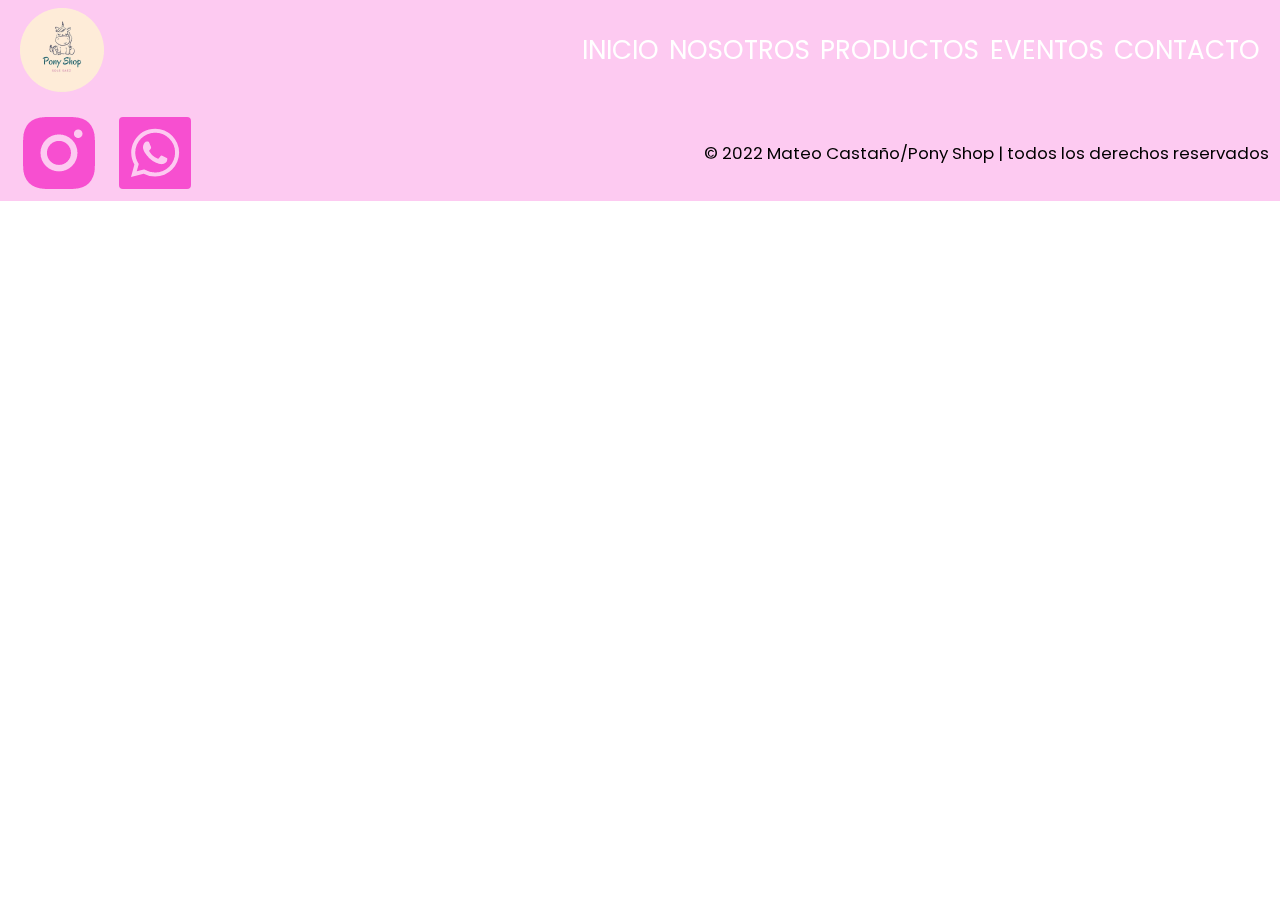
==== pages/contacto.html @ 86e08580 "diseño pagina nosotros y agrego nav y footer a todas las paginas, me encuentro muy atrasado" ====
<!DOCTYPE html>
<html lang="es">

<head>
    <meta charset="UTF-8">
    <meta http-equiv="X-UA-Compatible" content="IE=edge">
    <meta name="viewport" content="width=device-width, initial-scale=1.0">
    <link rel="stylesheet" href="../css/index.css">
    <link rel="shortcut icon" href="../images/logo header.png" type="image/x-icon">
    <title>Contacto</title>
</head>

<body class="bg__color__animation">
    <header>
        <nav class="navbar container">
            <div class="logo__header">
                <img src="../images/logo header.png" alt="">
            </div>
            <ul class="menu">
                <li class="menu__item">
                    <a class="menu__link" href="../index.html">INICIO</a>
                </li>
                <li class="menu__item">
                    <a class="menu__link" href="nosotros.html">NOSOTROS</a>
                </li>
                <li class="menu__item">
                    <a class="menu__link" href="./productos.html">PRODUCTOS</a>
                </li>
                <li class="menu__item">
                    <a class="menu__link" href="./eventos.html">EVENTOS</a>
                </li>
                <li class="menu__item">
                    <a class="menu__link" href="./contacto.html">CONTACTO</a>
                </li>
            </ul>
        </nav>
    </header>

    <main class="nos_parrafo container">
      
    </main>
    <footer>
        <section class="foot container">
            <article class="foot__social">
                <a href="https://www.instagram.com/pony.shop22/" target="_blank">
                    <img src="../images/instagram-alt-logo-96 2.png" alt="">
                </a>
                <a href="">
                    <img src="../images/whatsapp-square-logo-96 (2) 2.png" alt="">
                </a>
            </article>
            <article class="foot__cpy">
                <p>© 2022 Mateo Castaño/Pony Shop | todos los derechos reservados</p>
            </article>
        </section>
    </footer>
</body>

</html>
---- css/index.css ----
/* Imports */
@import url('https://fonts.googleapis.com/css2?family=Poppins:wght@300;500;600&display=swap');
@import url('https://fonts.googleapis.com/css2?family=Anton&display=swap');


/* Variables */

:root {

    /* Paleta */

    --color1: #FDCAE1;
    --color2: #84B6F4;
    --color3: #BC98F3;
    --color4: #f74fd0;

    /* Font sizes */

    --txt-xxl: 48em;
    --txt-xl: 3.6em;
    --txt-lg: 3.2em;
    --txt-md: 2em;
    --txt-sm: 1..6em;

    /* Spacings */

    --sp-xxl: 12rem;
    --sp-xl: 8rem;
    --sp-lg: 5rem;
    --sp-md: 3.2rem;
    --sp-sm: 1.6rem;
    --sp-xs: 0.8rem;
}

/* Normalize */

* {
    margin: 0%;
    padding: 0%;
    box-sizing: border-box;
}

html {
    font-size: 65.5%;
}

body {
    font-family: 'Poppins', sans-serif;
    width: 100%;
}

body {
    animation: changebg 5s infinite alternate linear;
}

@keyframes changebg {
    0% {
        background: #84B6F4;
    }

    25% {
        background: #BC98F3;
    }

    50% {
        background: #FDCAE1;
    }

    75% {
        background: #FDCAE1;
    }

    100% {
        background: #84B6F4;
    }
}
p{
    font-size: var(--sp-sm);
    text-align: justify;
}

.container {
    max-width: 120rem;
    margin: 0 auto;
}

ul {
    list-style-type: none;
}

a {
    text-decoration: none;
    color: white;
    display: flex;
    align-items: center
}

a:hover {
    color: #FF0000;
}

a:visited {
    color: none;
}

a:link {
    color: none;
}

/* Header/Navar*/

header {
    background-color: rgba(247, 79, 208, 0.3);
    -webkit-backdrop-filter: blur(1rem);
    backdrop-filter: blur(1rem);
    width: 100%;
    height: 10rem;
    font-size: 2.5em;
}

.navbar {
    display: flex;
    justify-content: space-between;
    align-items: center;
    padding: var(--sp-xs);
}

.navbar .logo__header {
    height: 84px;
}

.navbar .menu {
    display: flex;
    flex-wrap: wrap;
    gap: 1rem;
}


/* Main pagina 1*/

main.welcome {
    background-image: url(../images/homepageback.jpg);
    display: flex;
    justify-content: center;
    align-items: center;
    width: 100%;
    height: 100vh;
    background-repeat: no-repeat;
    background-size: cover;
}

.welcome__txtcontainer .welcome__frase h1 {
    display: flex;
    align-items: center;
    background-color: rgba(0, 0, 0, 0.3);
    -webkit-backdrop-filter: blur(1rem);
    backdrop-filter: blur(1rem);
    -webkit-text-stroke: 2.5px black;
    border-radius: 50px;
    width: 70rem;
    height: 20rem;
    font-size: 36px;
    text-align: center;
    color: white;

}

/* Main pagina 2 */

article.banner {
    bottom: 9.6rem;
    font-family: 'Anton', sans-serif;
    background-color: rgb(128, 2, 111);
}

article.banner h1.banner__title {
    color: transparent;
    text-align: center;
    text-transform: uppercase;
    font-size: 20em;
    font-weight: bold;

    background-image: url(../images/bg_image.jpg);
    background-repeat: no-repeat;
    background-size: cover;
    background-position: center;

    background-clip: text;
    -webkit-background-clip: text;
    -webkit-text-fill-color: transparent;
}
section.card {
    display: flex;
    justify-content: space-around;
    padding: var(--sp-sm);
}

article.card__present{
    display: flex;
    gap: 30px;
    align-items: center;
    flex-direction: column;
    justify-content: center;
    flex-wrap: wrap;
    padding: var(--sp-sm);
    margin: 20px;

    background-color: rgba(255, 255, 255, 0.39);
    -webkit-backdrop-filter: blur(1rem);
    backdrop-filter: blur(1rem);
    width: 100%;
    font-size: 2.5em;
}
article.card__present h2{
    text-decoration:overline double;
    font-style: italic;
}
 
section.masInfo{
    background-color: rgba(255, 255, 255, 0.39);
    -webkit-backdrop-filter: blur(1rem);
    backdrop-filter: blur(1rem);
    width: 100%;
    font-size: 2.5em;
}
section.masInfo p.masInfo__ph{
    padding: var(--sp-sm);
}

/* Footer */

footer {
    background-color: rgba(247, 79, 208, 0.3);
    -webkit-backdrop-filter: blur(1rem);
    backdrop-filter: blur(1rem);
    width: 100%;
    font-size: 2.5em;
}

section.foot {
    display: flex;
    align-items: center;
    justify-content: space-between;
}

section .foot__social {
    display: flex;
    align-items: center;
}

.foot__cpy p {
    font-size: var(--sp-sm);
}
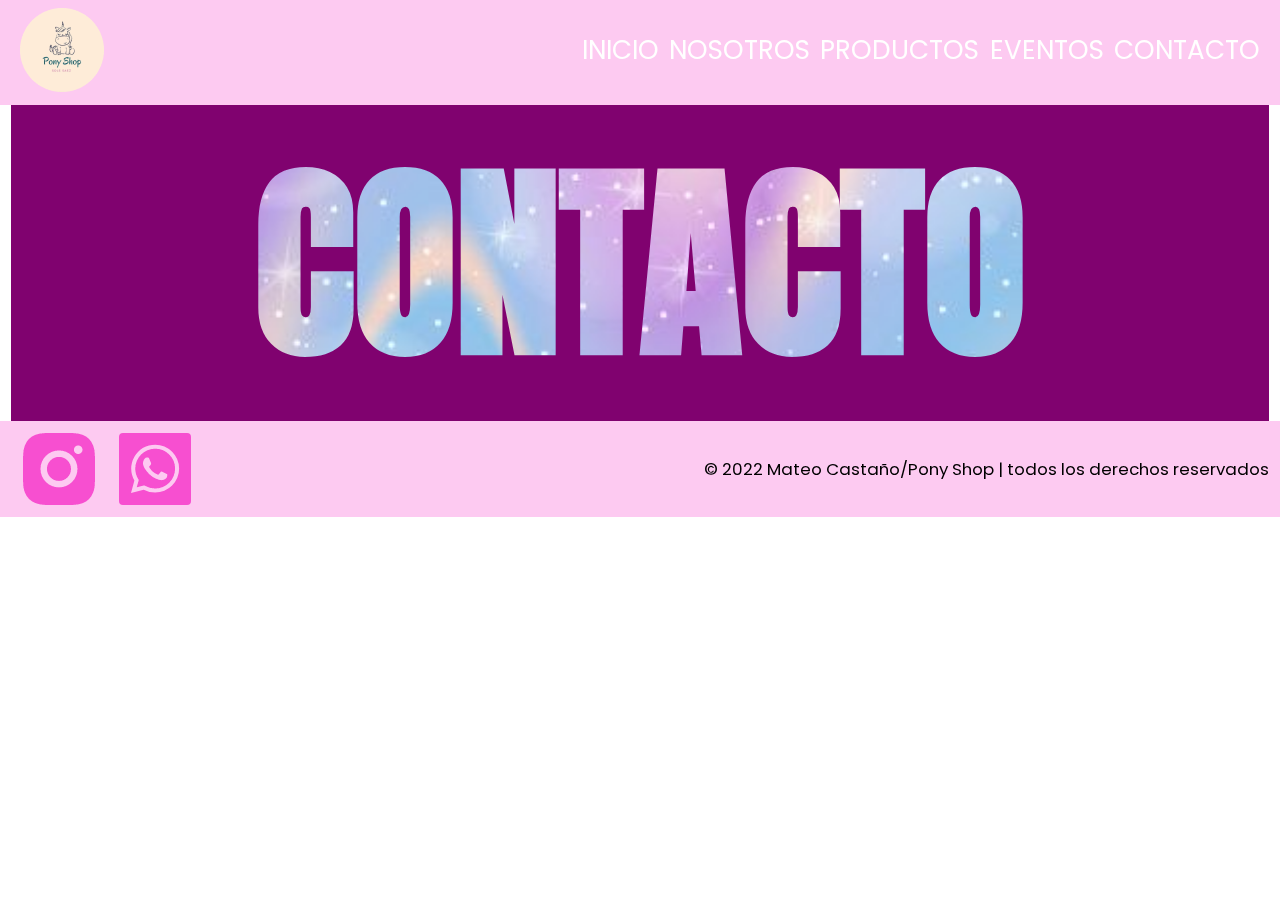
==== commit 1dd08549: "aplico banenr a a todas las paginas" ====
--- a/pages/contacto.html
+++ b/pages/contacto.html
@@ -37,7 +37,11 @@
     </header>
 
     <main class="nos_parrafo container">
-      
+        <section>
+            <article class="banner">
+                <h1 class="banner__title">CONTACTO</h1>
+            </article>
+        </section>
     </main>
     <footer>
         <section class="foot container">
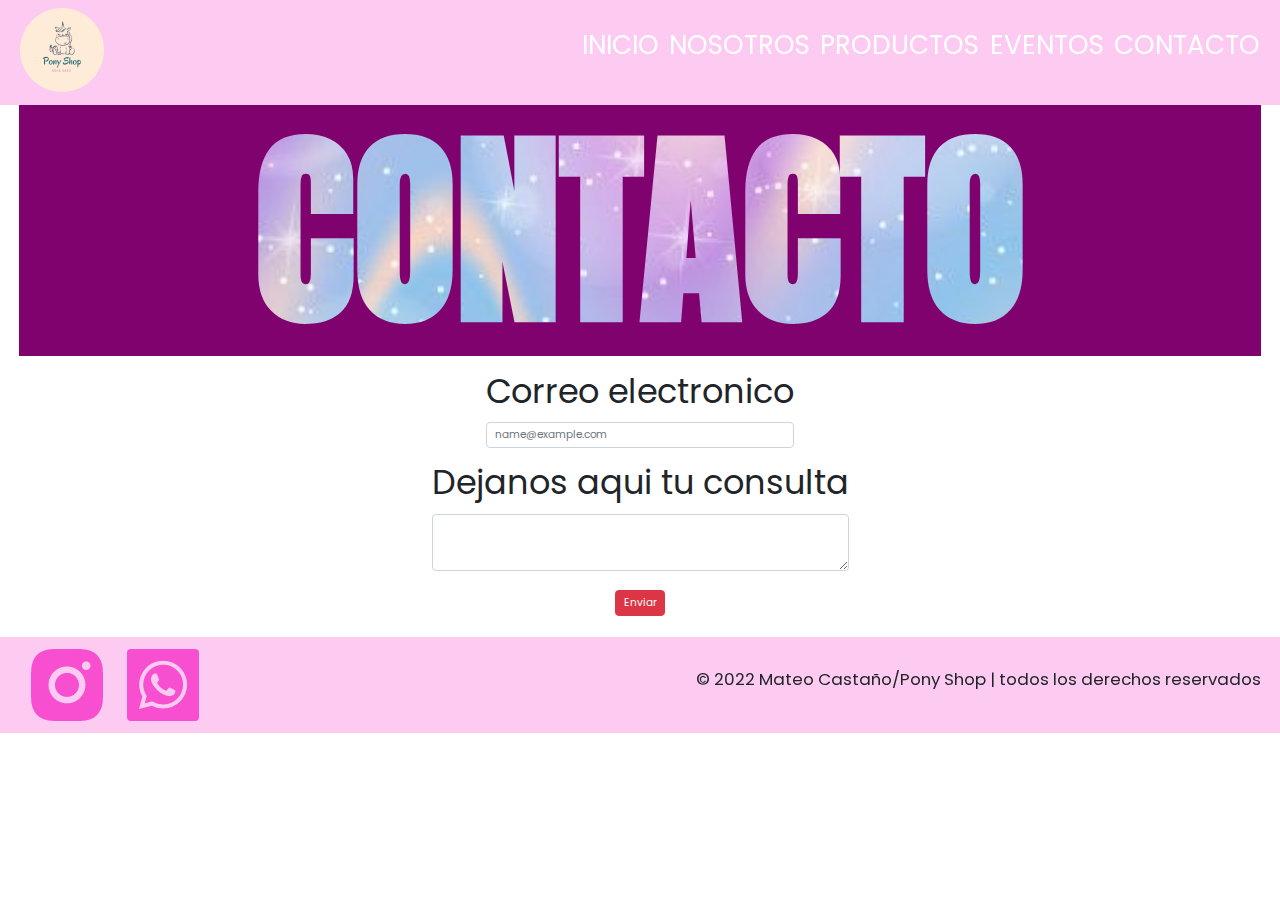
==== commit 68375fa0: "agrego formulario a pagina contactos con boostrap" ====
--- a/pages/contacto.html
+++ b/pages/contacto.html
@@ -5,6 +5,7 @@
     <meta charset="UTF-8">
     <meta http-equiv="X-UA-Compatible" content="IE=edge">
     <meta name="viewport" content="width=device-width, initial-scale=1.0">
+    <link rel="stylesheet" href="../css/bootstrap.css">
     <link rel="stylesheet" href="../css/index.css">
     <link rel="shortcut icon" href="../images/logo header.png" type="image/x-icon">
     <title>Contacto</title>
@@ -42,6 +43,19 @@
                 <h1 class="banner__title">CONTACTO</h1>
             </article>
         </section>
+        <section class="form-control-lg cont__form">
+            <div class="mb-3">
+                <label for="exampleFormControlInput1" class="form-label">Correo electronico</label>
+                <input type="email" class="form-control" id="exampleFormControlInput1" placeholder="name@example.com">
+              </div>
+              <div class="mb-3">
+                <label for="exampleFormControlTextarea1" class="form-label">Dejanos aqui tu consulta</label>
+                <textarea class="form-control" id="exampleFormControlTextarea1" rows="3"></textarea>
+              </div>
+              <div class="col-auto">
+                <button type="submit" class="btn btn-danger mb-3">Enviar</button>
+              </div>
+        </section>
     </main>
     <footer>
         <section class="foot container">
@@ -58,6 +72,7 @@
             </article>
         </section>
     </footer>
+    <script src="../js/bootstrap.bundle.js"></script>
 </body>
 
 </html>--- a/css/index.css
+++ b/css/index.css
@@ -82,6 +82,14 @@
 .container {
     max-width: 120rem;
     margin: 0 auto;
+}
+
+.cont__form{
+    display: flex;
+    flex-direction: column;
+    align-items: center;
+    font-size: var(--txt-lg);
+
 }
 
 ul {
